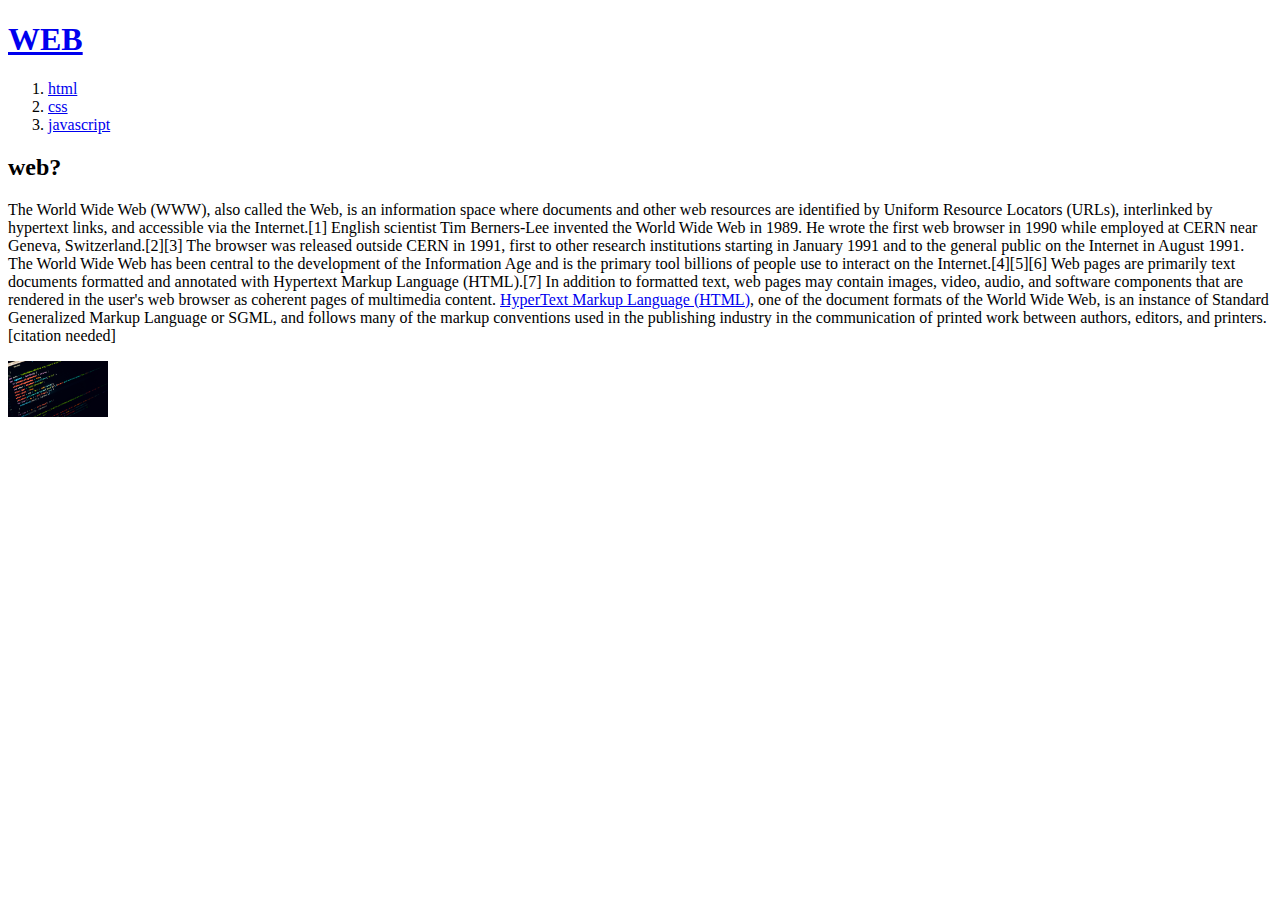
==== index.html @ d3ca9c9c "new web" ====
<!doctype html><!이 문서는 html이다.-->
<html>   <! **공통적으로 사용하는 규칙 html 파일이라고알림-->


<head>    <! // **바디를 설명하기위한 태그-->
  <title>WEB</title>
  <meta charset="utf-8">
</head>
<body><! 본문-->
  <h1><a href="index.html"> WEB </a></h1>
<ol><!리스트의 순서를 나타냄 ordered list-->
  <li><a href="1.html">html </a></li> <!list 를 나타냄-->
  <li><a href="2.html" >css</a></li>
  <li><a href="3.html">javascript</a></li>
</ol>




<h2>web?</h2> <! 머리말  h2,h3 도 있음-->
<p>
  The World Wide Web (WWW), also called the Web, is an information space where documents and other web resources are identified by Uniform Resource Locators (URLs), interlinked by hypertext links, and accessible via the Internet.[1] English scientist Tim Berners-Lee invented the World Wide Web in 1989. He wrote the first web browser in 1990 while employed at CERN near Geneva, Switzerland.[2][3] The browser was released outside CERN in 1991, first to other research institutions starting in January 1991 and to the general public on the Internet in August 1991.

  The World Wide Web has been central to the development of the Information Age and is the primary tool billions of people use to interact on the Internet.[4][5][6] Web pages are primarily text documents formatted and annotated with Hypertext Markup Language (HTML).[7] In addition to formatted text, web pages may contain images, video, audio, and software components that are rendered in the user's web browser as coherent pages of multimedia content.
<a href="https://www.w3.org/TR/html51/" target = "_blank" title = "html5 specification">HyperText Markup Language (HTML)</a>, one of the document formats of the World Wide Web, is an instance of Standard Generalized Markup Language or SGML, and follows many of the markup conventions used in the publishing industry in the communication of printed work between authors, editors, and printers.[citation needed]


</p>

<img src="coding.jpg" width="100"> <!img 속성 속성-->
<!src= 파일이름 width=사진크기-->


</body>
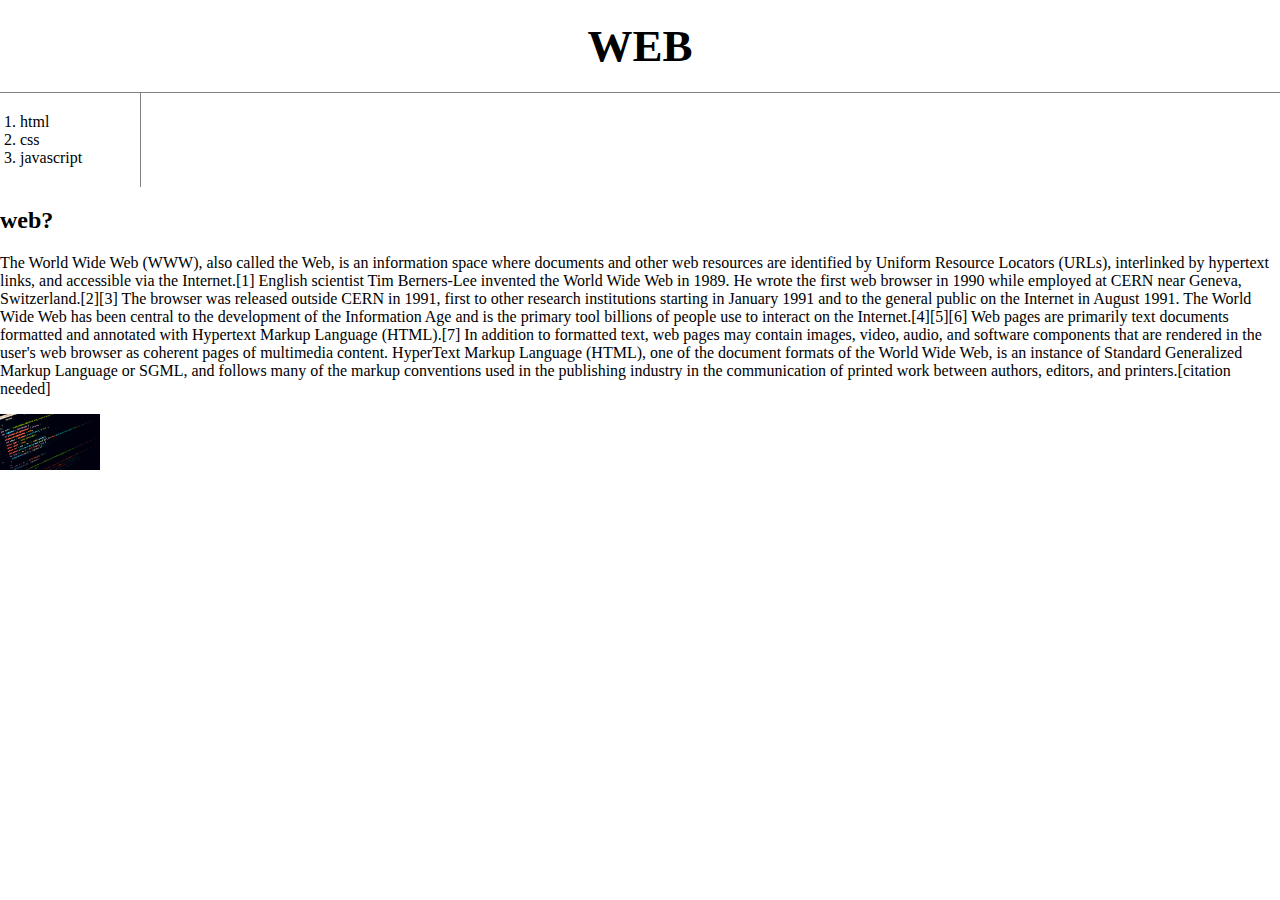
==== commit 4b284141: "css 마무리" ====
--- a/index.html
+++ b/index.html
@@ -5,6 +5,7 @@
 <head>    <! // **바디를 설명하기위한 태그-->
   <title>WEB</title>
   <meta charset="utf-8">
+  <link rel="stylesheet" href="style.css">
 </head>
 <body><! 본문-->
   <h1><a href="index.html"> WEB </a></h1>
--- a/style.css
+++ b/style.css
@@ -0,0 +1,42 @@
+body{
+  margin:0;
+}
+a
+{
+  color:black;
+  text-decoration: none;
+}
+h1{
+  font-size: 45px;
+  text-align:center;
+  border-bottom:1px solid gray;
+  margin:0;
+  padding:20px;
+}
+ol{
+  border-right:1px solid gray;
+  width:100px;
+  margin:0;
+  padding:20px;
+}
+#grid ol{
+  padding-left:32px;
+}
+#grid{
+  display:grid;
+  grid-template-columns:150px 1fr;
+}
+#grid #article{
+  padding-left:25px;
+}
+@media(max-width:800px){
+ #grid{
+   display:block;
+ }
+ ol{
+   border-right:none;
+ }
+ h1{
+   border-bottom:none;
+ }
+}
